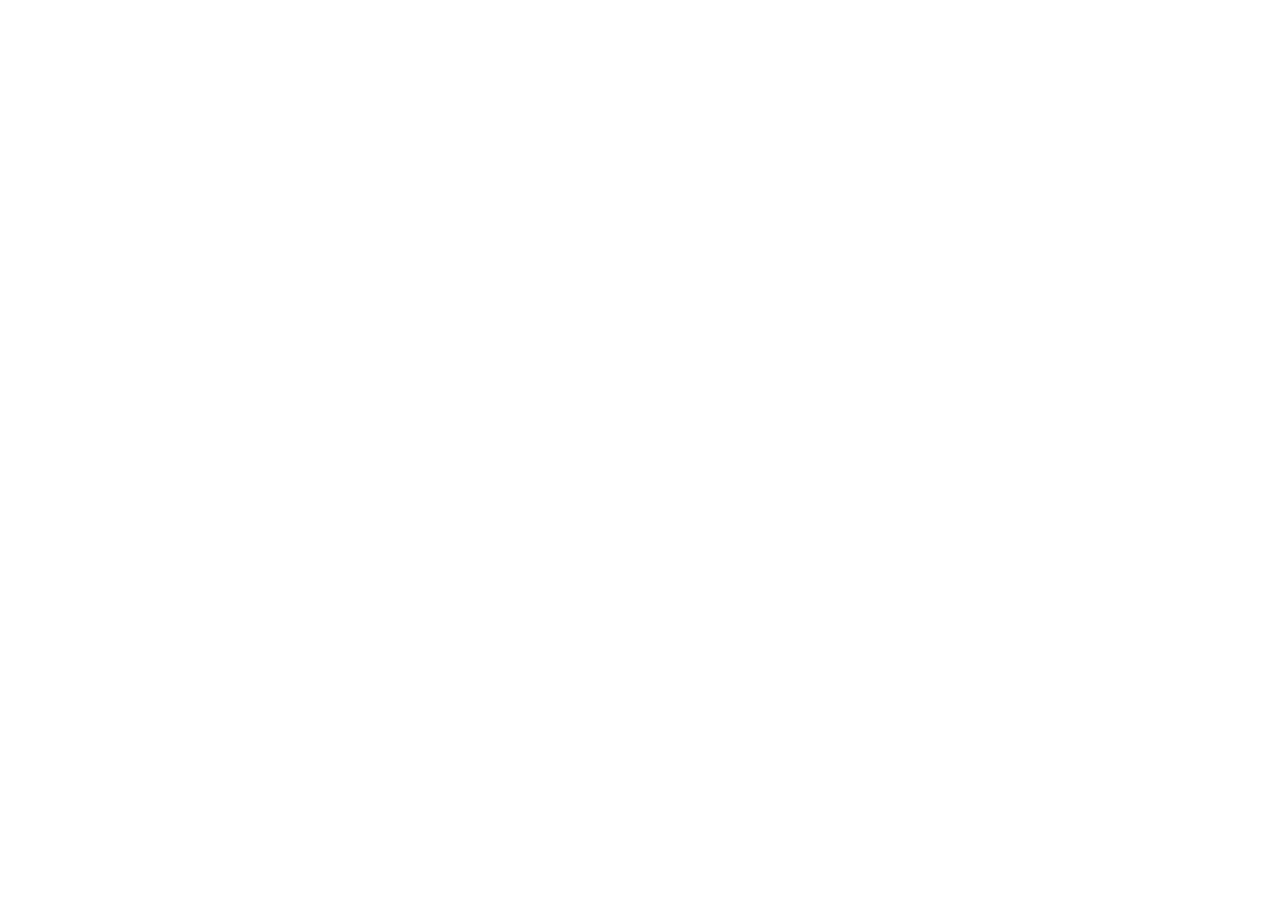
==== latihan1.html @ 85e558c2 "membuat file latihan 1.html" ====
<!DOCTYPE html>
<html lang="en">
<head>
    <meta charset="UTF-8">
    <meta name="viewport" content="width=device-width, initial-scale=1.0">
    <title>Latihan 1</title>
</head>
<body>
    
</body>
</html>
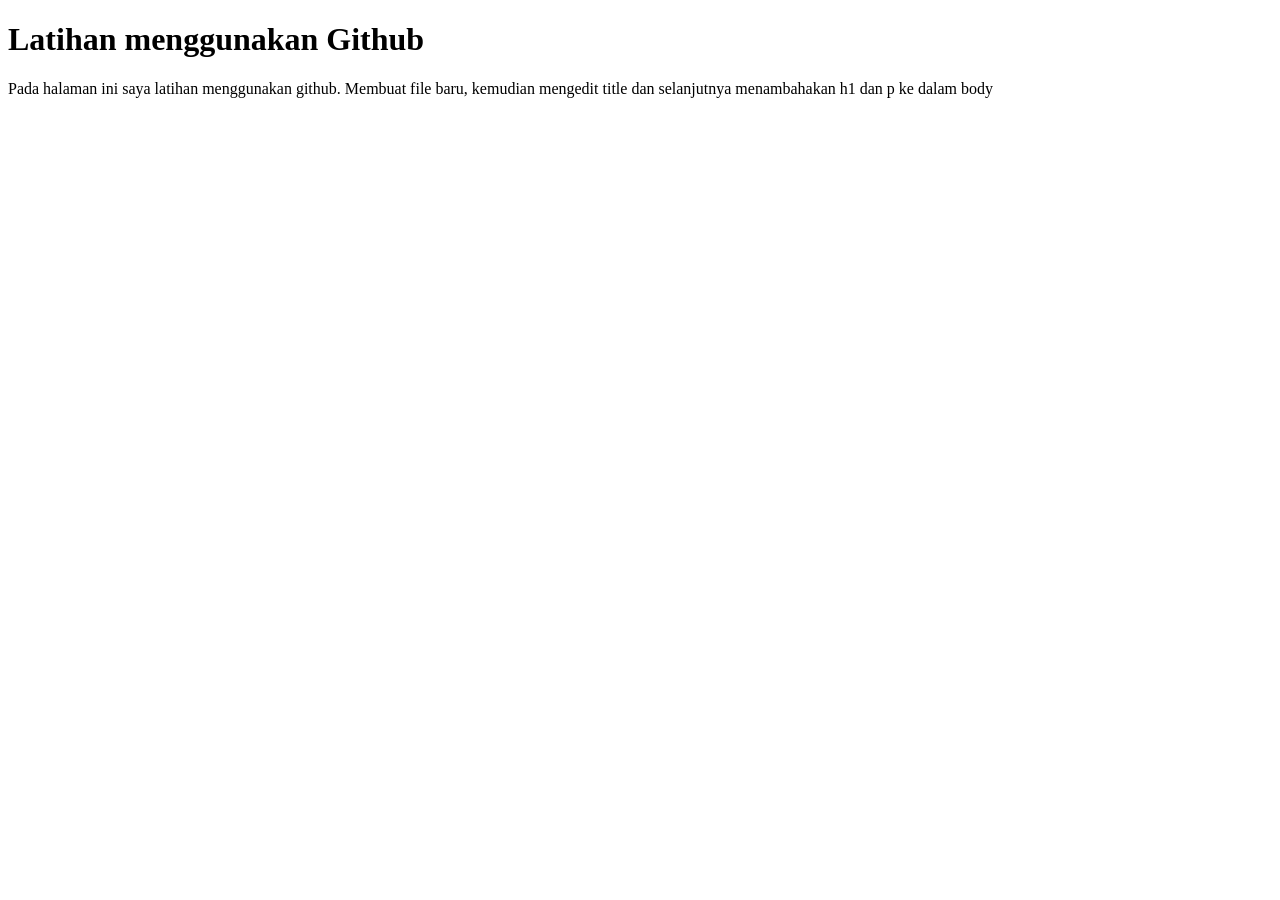
==== commit 0f1a51d0: "Menambahkan h1 dan p pada body.html" ====
--- a/latihan1.html
+++ b/latihan1.html
@@ -6,6 +6,7 @@
     <title>Latihan 1</title>
 </head>
 <body>
-    
+    <h1>Latihan menggunakan Github</h1>
+    <p>Pada halaman ini saya latihan menggunakan github. Membuat file baru, kemudian mengedit title dan selanjutnya menambahakan h1 dan p ke dalam body </p>
 </body>
 </html>
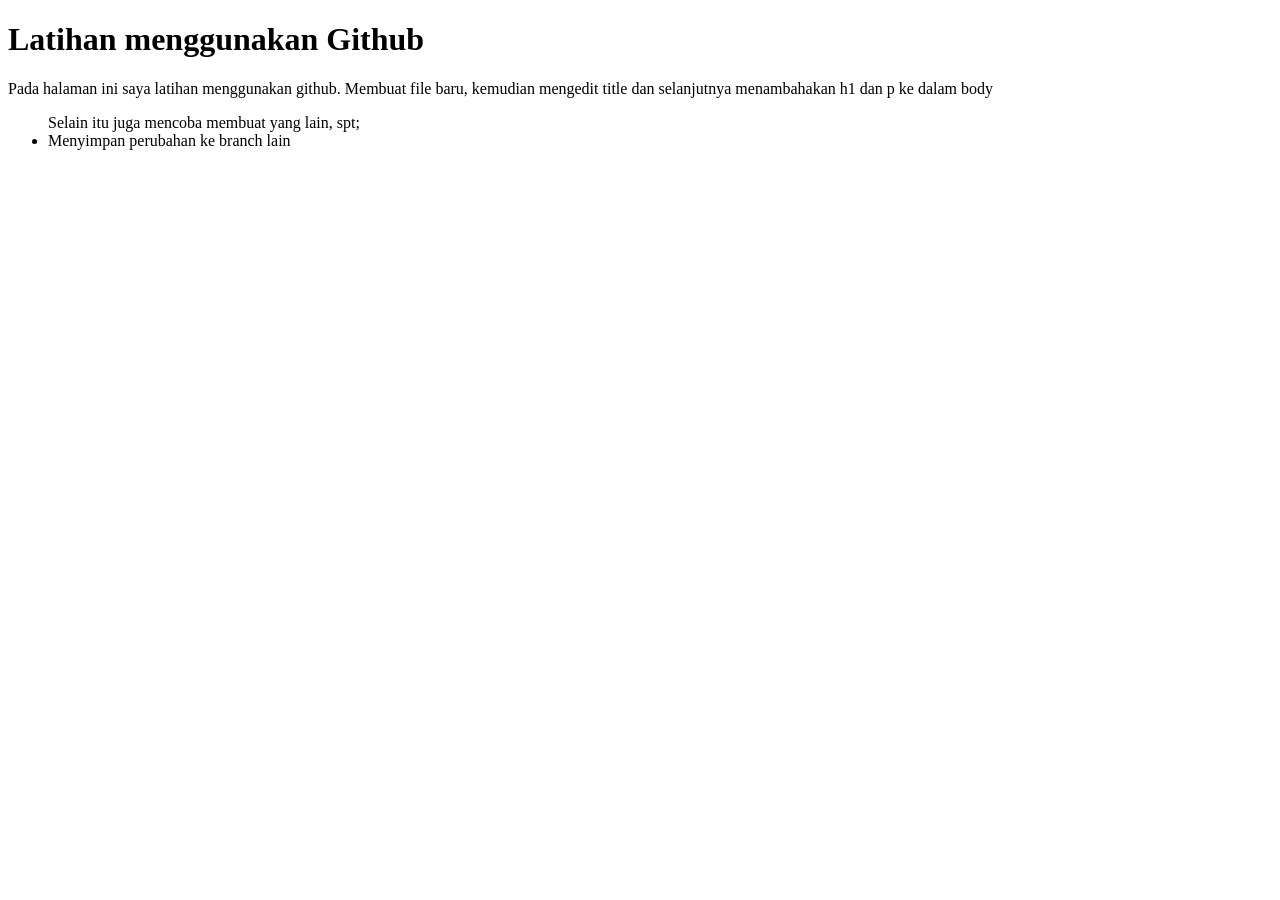
==== commit 3e1049c4: "Menambahkan ul dan li setelah p.html" ====
--- a/latihan1.html
+++ b/latihan1.html
@@ -8,5 +8,10 @@
 <body>
     <h1>Latihan menggunakan Github</h1>
     <p>Pada halaman ini saya latihan menggunakan github. Membuat file baru, kemudian mengedit title dan selanjutnya menambahakan h1 dan p ke dalam body </p>
+
+    <ul>Selain itu juga mencoba membuat yang lain, spt;
+        <li>Menyimpan perubahan ke branch lain</li>
+    </ul>
+    
 </body>
 </html>
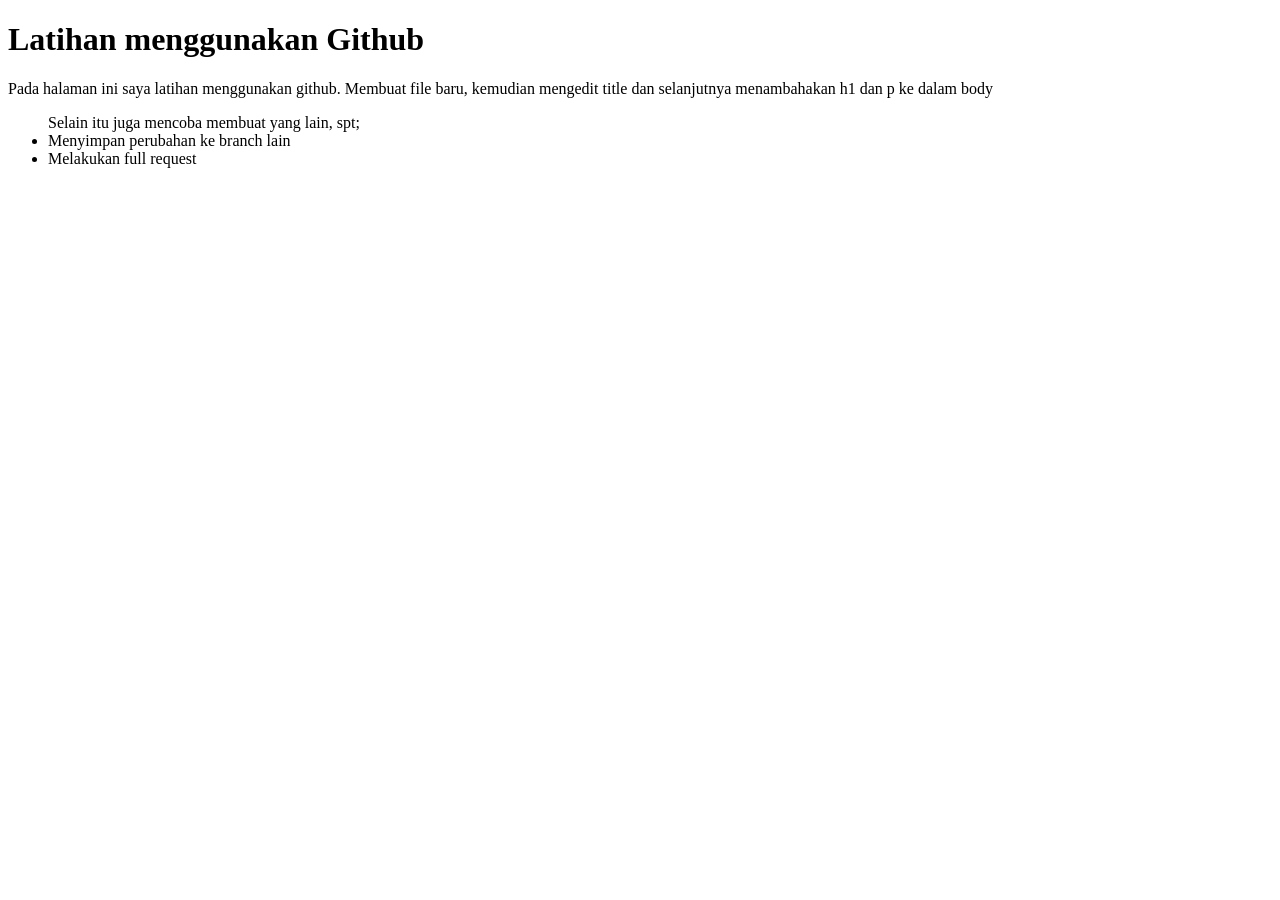
==== commit de9712ec: "Menambahkan li" ====
--- a/latihan1.html
+++ b/latihan1.html
@@ -11,6 +11,7 @@
 
     <ul>Selain itu juga mencoba membuat yang lain, spt;
         <li>Menyimpan perubahan ke branch lain</li>
+        <li>Melakukan full request</li>
     </ul>
     
 </body>
